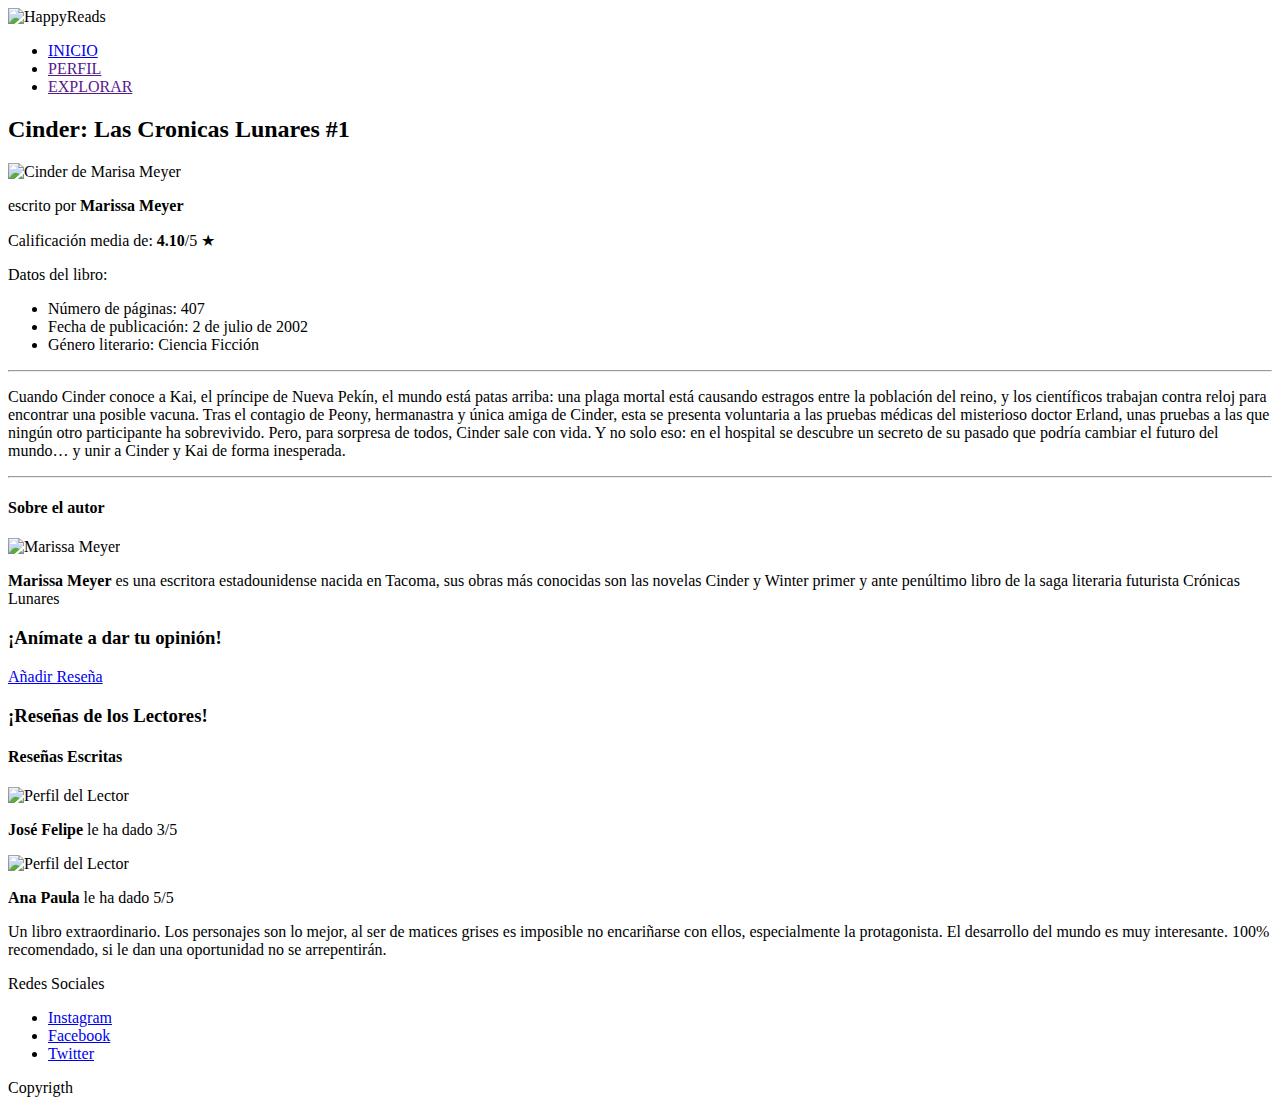
==== libro.html @ c22577ea "Página sobre determinado libro" ====
<!DOCTYPE html>
<html lang="es">
<head>
    <meta charset="UTF-8">
    <meta http-equiv="X-UA-Compatible" content="IE=edge">
    <meta name="viewport" content="width=device-width, initial-scale=1.0">
    <title>Cinder</title>

    <style>
        img {
            width: 30%;
            height: 1000%;
        }
    </style>
</head>
<body>
    <header>
        <div>
            <img src="" alt="HappyReads" title="HappyReads.com">
        </div>
        <nav>
            <ul>
                <li>
                    <a href="index.html">INICIO</a>
                </li>
                <li>
                    <a href="">PERFIL</a>
                </li>
                <li>
                    <a href="">EXPLORAR</a>
                </li>
            </ul>
        </nav>
    </header>
    <main>
        <article>

            <section>
                <h2>Cinder: Las Cronicas Lunares #1</h2>
                <div>
                    <img src="https://i.pinimg.com/564x/58/98/55/58985550980582a7fce8da3a5e960ded.jpg" alt="Cinder de Marisa Meyer">
                </div>
                <div>
                    <p>escrito por <b>Marissa Meyer</b></p>
                    <p>Calificación media de: <b>4.10</b>/5 &#9733</p>
                    <p>Datos del libro:</p>
                    <ul>
                        <li>Número de páginas: 407</li>
                        <li>Fecha de publicación: 2 de julio de 2002</li>
                        <li>Género literario: Ciencia Ficción</li>
                    </ul>
                    <hr>
                    <p>Cuando Cinder conoce a Kai, el príncipe de Nueva Pekín, el mundo está patas arriba: una plaga mortal está causando estragos entre la población del reino, y los científicos trabajan contra reloj para encontrar una posible vacuna. Tras el contagio de Peony, hermanastra y única amiga de Cinder, esta se presenta voluntaria a las pruebas médicas del misterioso doctor Erland, unas pruebas a las que ningún otro participante ha sobrevivido. Pero, para sorpresa de todos, Cinder sale con vida. Y no solo eso: en el hospital se descubre un secreto de su pasado que podría cambiar el futuro del mundo… y unir a Cinder y Kai de forma inesperada.</p>
                </div>
            </section>
            <hr>
            <section>
                <h4>Sobre el autor</h4>
                <img src="" alt="Marissa Meyer">
                <p><b>Marissa Meyer</b> es una escritora estadounidense nacida en Tacoma, sus obras más conocidas son las novelas Cinder y Winter primer y ante penúltimo libro de la saga literaria futurista Crónicas Lunares</p>
            </section>
        </article>
        <section>
            <h3>¡Anímate a dar tu opinión!</h3>
            <a href="reseñar.html">Añadir Reseña</a>
        </section>
        <section>
            <h3>¡Reseñas de los Lectores!</h3>

            <section>
                <h4>Reseñas Escritas</h4>
                <div>
                    <img src="" alt="Perfil del Lector">
                    <p><b>José Felipe</b> le ha dado 3/5 </p>
                    <p></p>
                </div>
                <div>
                    <img src="" alt="Perfil del Lector">
                    <p><b>Ana Paula</b> le ha dado 5/5 </p>
                    <p>Un libro extraordinario. Los personajes son lo mejor, al ser de matices grises es imposible no encariñarse con ellos, especialmente la protagonista. El desarrollo del mundo es muy interesante. 100% recomendado, si le dan una oportunidad no se arrepentirán.</p>
                </div>
            </section>
            
        </section>
    </main>
    <footer>
        <div>
            <p>Redes Sociales</p>
            <ul>
                <li><a href="#">Instagram</a></li>
                <li><a href="#">Facebook</a></li>
                <li><a href="#">Twitter</a></li>
            </ul>
        </div>
        <div>
            <p>Copyrigth</p>
        </div>
        
    </footer>
</body>
</html>
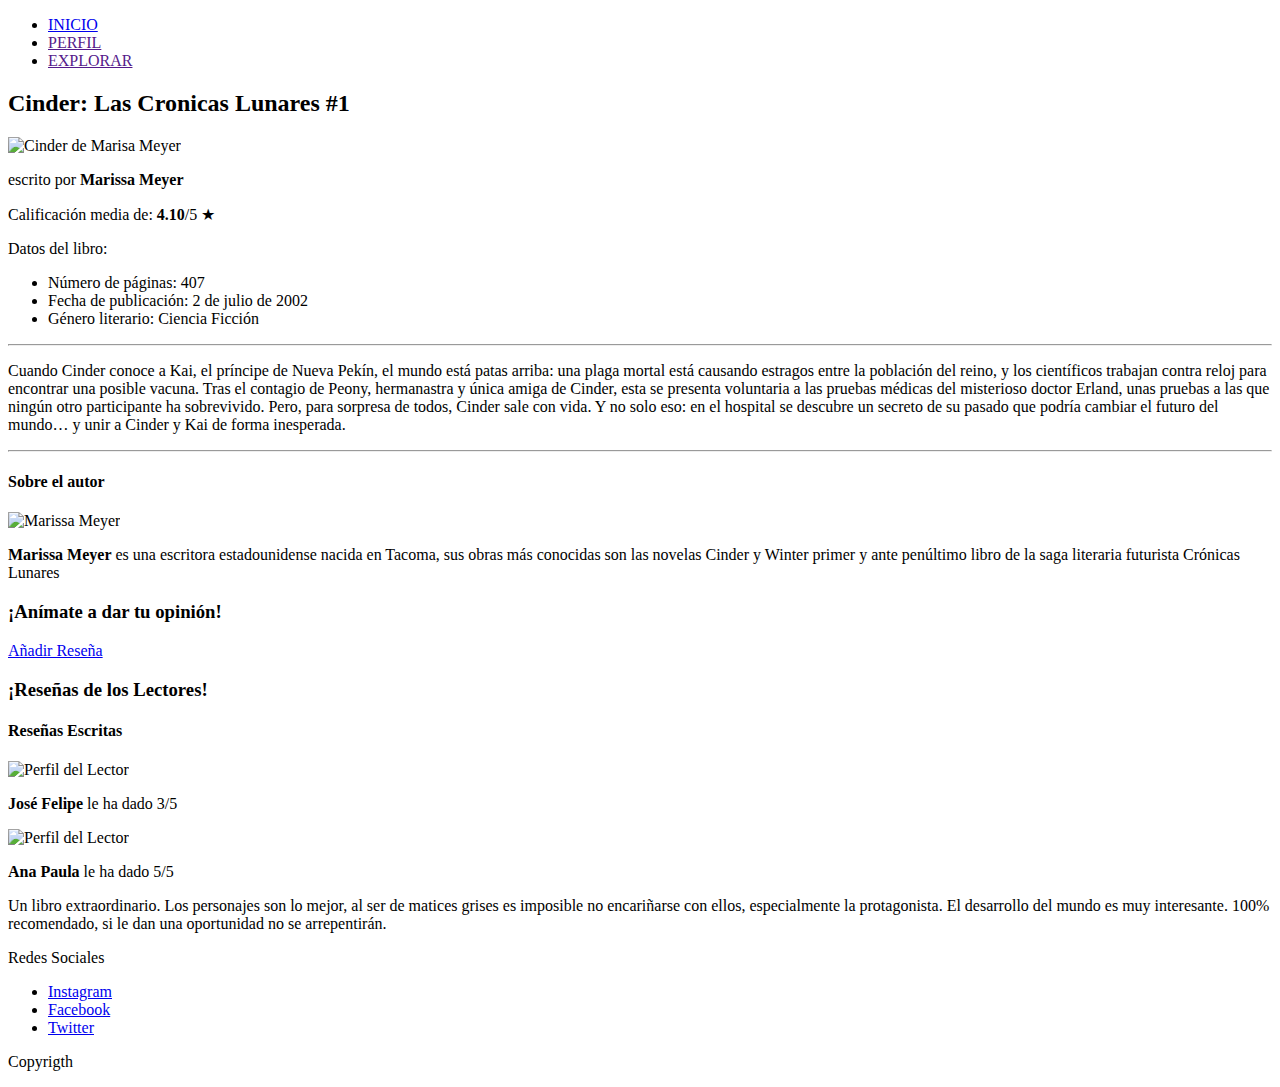
==== commit c4e15491: "Resto de paginas y detalles" ====
--- a/libro.html
+++ b/libro.html
@@ -7,17 +7,14 @@
     <title>Cinder</title>
 
     <style>
-        img {
+        .libro {
             width: 30%;
-            height: 1000%;
+            height: 100%;
         }
     </style>
 </head>
 <body>
     <header>
-        <div>
-            <img src="" alt="HappyReads" title="HappyReads.com">
-        </div>
         <nav>
             <ul>
                 <li>
@@ -32,6 +29,7 @@
             </ul>
         </nav>
     </header>
+    
     <main>
         <article>
 
@@ -83,6 +81,7 @@
             
         </section>
     </main>
+    
     <footer>
         <div>
             <p>Redes Sociales</p>
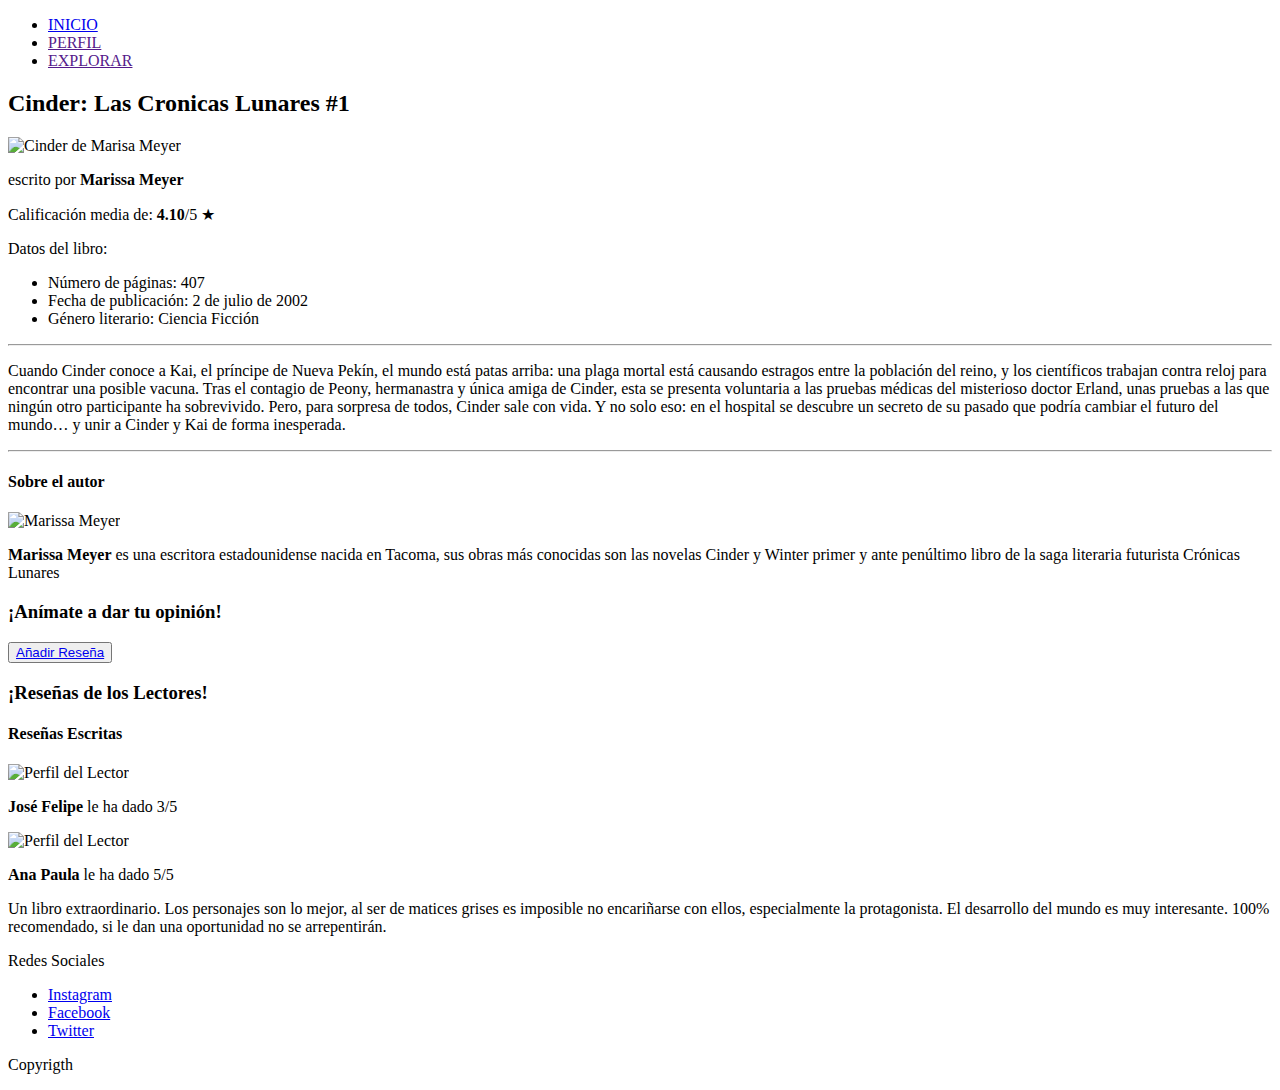
==== commit 850b94f6: "Detalles y añadido un <aside>" ====
--- a/libro.html
+++ b/libro.html
@@ -60,7 +60,7 @@
         </article>
         <section>
             <h3>¡Anímate a dar tu opinión!</h3>
-            <a href="reseñar.html">Añadir Reseña</a>
+            <button> <a href="reseñar.html">Añadir Reseña</a> </button>
         </section>
         <section>
             <h3>¡Reseñas de los Lectores!</h3>
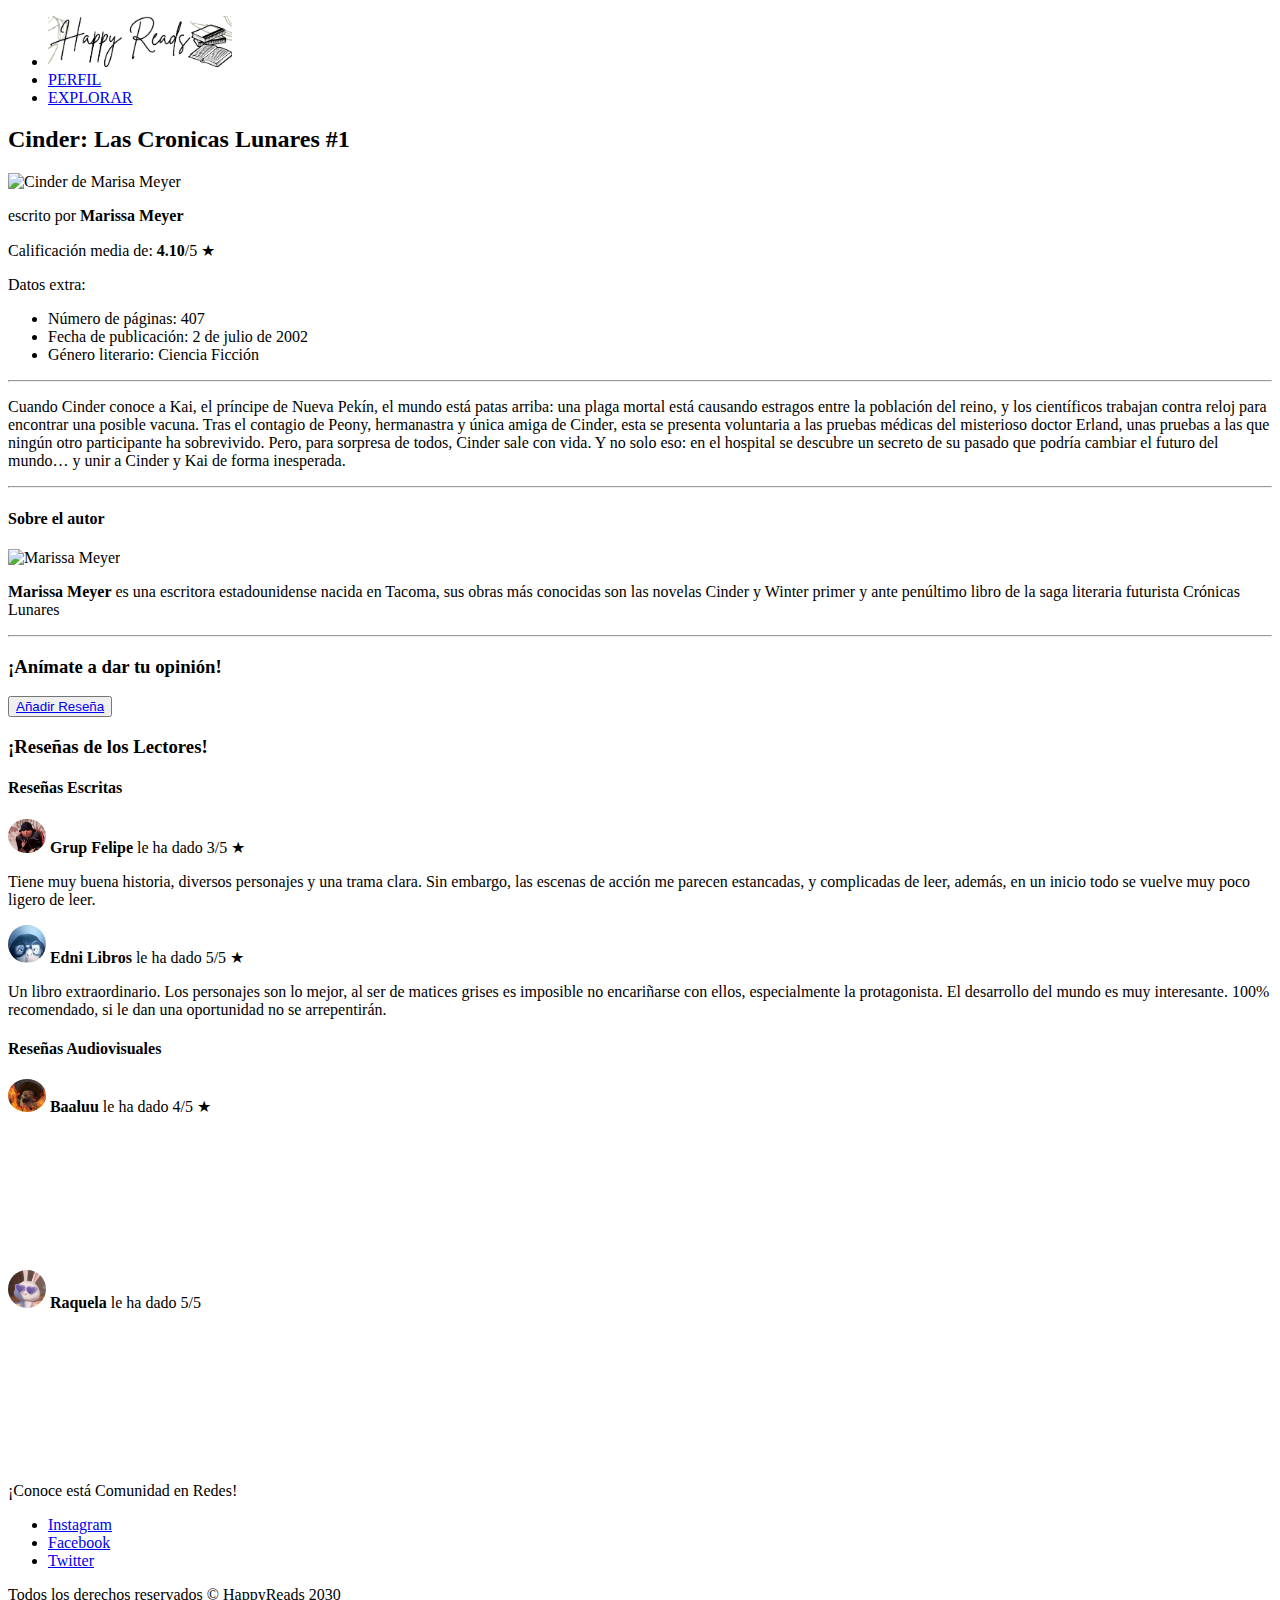
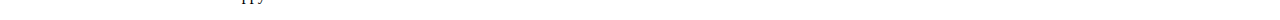
==== commit 48b11f33: "Logo / Detalles / Nuevas paginas" ====
--- a/libro.html
+++ b/libro.html
@@ -6,26 +6,16 @@
     <meta name="viewport" content="width=device-width, initial-scale=1.0">
     <title>Cinder</title>
 
-    <style>
-        .libro {
-            width: 30%;
-            height: 100%;
-        }
-    </style>
+    <link href="style.css" rel="stylesheet" type="text/css">
+
 </head>
 <body>
     <header>
         <nav>
             <ul>
-                <li>
-                    <a href="index.html">INICIO</a>
-                </li>
-                <li>
-                    <a href="">PERFIL</a>
-                </li>
-                <li>
-                    <a href="">EXPLORAR</a>
-                </li>
+                <li><a href="index.html"> <img src="imagenes/logo.jpg" alt="HappyReads" class="logo"></a></li>
+                <li><a href="#">PERFIL</a></li>
+                <li><a href="#">EXPLORAR</a></li>
             </ul>
         </nav>
     </header>
@@ -41,7 +31,7 @@
                 <div>
                     <p>escrito por <b>Marissa Meyer</b></p>
                     <p>Calificación media de: <b>4.10</b>/5 &#9733</p>
-                    <p>Datos del libro:</p>
+                    <p>Datos extra:</p>
                     <ul>
                         <li>Número de páginas: 407</li>
                         <li>Fecha de publicación: 2 de julio de 2002</li>
@@ -58,6 +48,7 @@
                 <p><b>Marissa Meyer</b> es una escritora estadounidense nacida en Tacoma, sus obras más conocidas son las novelas Cinder y Winter primer y ante penúltimo libro de la saga literaria futurista Crónicas Lunares</p>
             </section>
         </article>
+        <hr>
         <section>
             <h3>¡Anímate a dar tu opinión!</h3>
             <button> <a href="reseñar.html">Añadir Reseña</a> </button>
@@ -68,14 +59,27 @@
             <section>
                 <h4>Reseñas Escritas</h4>
                 <div>
-                    <img src="" alt="Perfil del Lector">
-                    <p><b>José Felipe</b> le ha dado 3/5 </p>
-                    <p></p>
+                    <img src="imagenes/perfil2.jpg" alt="Lector" class="perfil">
+                    <span><b>Grup Felipe</b> le ha dado 3/5 &#9733</span>
+                    <p>Tiene muy buena historia, diversos personajes y una trama clara. Sin embargo, las escenas de acción me parecen estancadas, y complicadas de leer, además, en un inicio todo se vuelve muy poco ligero de leer.</p>
                 </div>
                 <div>
-                    <img src="" alt="Perfil del Lector">
-                    <p><b>Ana Paula</b> le ha dado 5/5 </p>
+                    <img src="imagenes/perfil3.jpg" alt="Lector" class="perfil">
+                    <span><b>Edni Libros</b> le ha dado 5/5 &#9733</span>
                     <p>Un libro extraordinario. Los personajes son lo mejor, al ser de matices grises es imposible no encariñarse con ellos, especialmente la protagonista. El desarrollo del mundo es muy interesante. 100% recomendado, si le dan una oportunidad no se arrepentirán.</p>
+                </div>
+            </section>
+            <section>
+                <h4>Reseñas Audiovisuales</h4>
+                <div>
+                    <img src="imagenes/perfil4.jpg" alt="Lector" class="perfil">
+                    <span><b>Baaluu</b> le ha dado 4/5 &#9733</span><br>
+                    <iframe src="https://www.youtube.com/embed/ywNwW0rtxJc" title="YouTube video player" frameborder="0" allow="accelerometer; autoplay; clipboard-write; encrypted-media; gyroscope; picture-in-picture; web-share" allowfullscreen></iframe>
+                </div>
+                <div>
+                    <img src="imagenes/perfil1.jpg" alt="Lector" class="perfil">
+                    <span><b>Raquela</b> le ha dado 5/5 </span><br>
+                    <iframe src="https://www.youtube.com/embed/gn6WXLPgHag" title="YouTube video player" frameborder="0" allow="accelerometer; autoplay; clipboard-write; encrypted-media; gyroscope; picture-in-picture; web-share" allowfullscreen controls></iframe>
                 </div>
             </section>
             
@@ -84,15 +88,17 @@
     
     <footer>
         <div>
-            <p>Redes Sociales</p>
-            <ul>
-                <li><a href="#">Instagram</a></li>
-                <li><a href="#">Facebook</a></li>
-                <li><a href="#">Twitter</a></li>
-            </ul>
+            <p>¡Conoce está Comunidad en Redes!</p>
+            <nav>
+                <ul>
+                    <li><a href="#">Instagram</a></li>
+                    <li><a href="#">Facebook</a></li>
+                    <li><a href="#">Twitter</a></li>
+                </ul>
+            </nav>
         </div>
         <div>
-            <p>Copyrigth</p>
+            <p>Todos los derechos reservados &copy HappyReads 2030</p>
         </div>
         
     </footer>
--- a/style.css
+++ b/style.css
@@ -0,0 +1,17 @@
+.librosInicio {
+    width: 10%;
+    height: 80%;
+}
+.libro {
+    width: 30%;
+    height: 100%;
+}
+.perfil {
+    width: 3%;
+    height: 3%;
+    border-radius: 50%;
+}
+.logo {
+    width: 15%;
+    height: 7%;
+}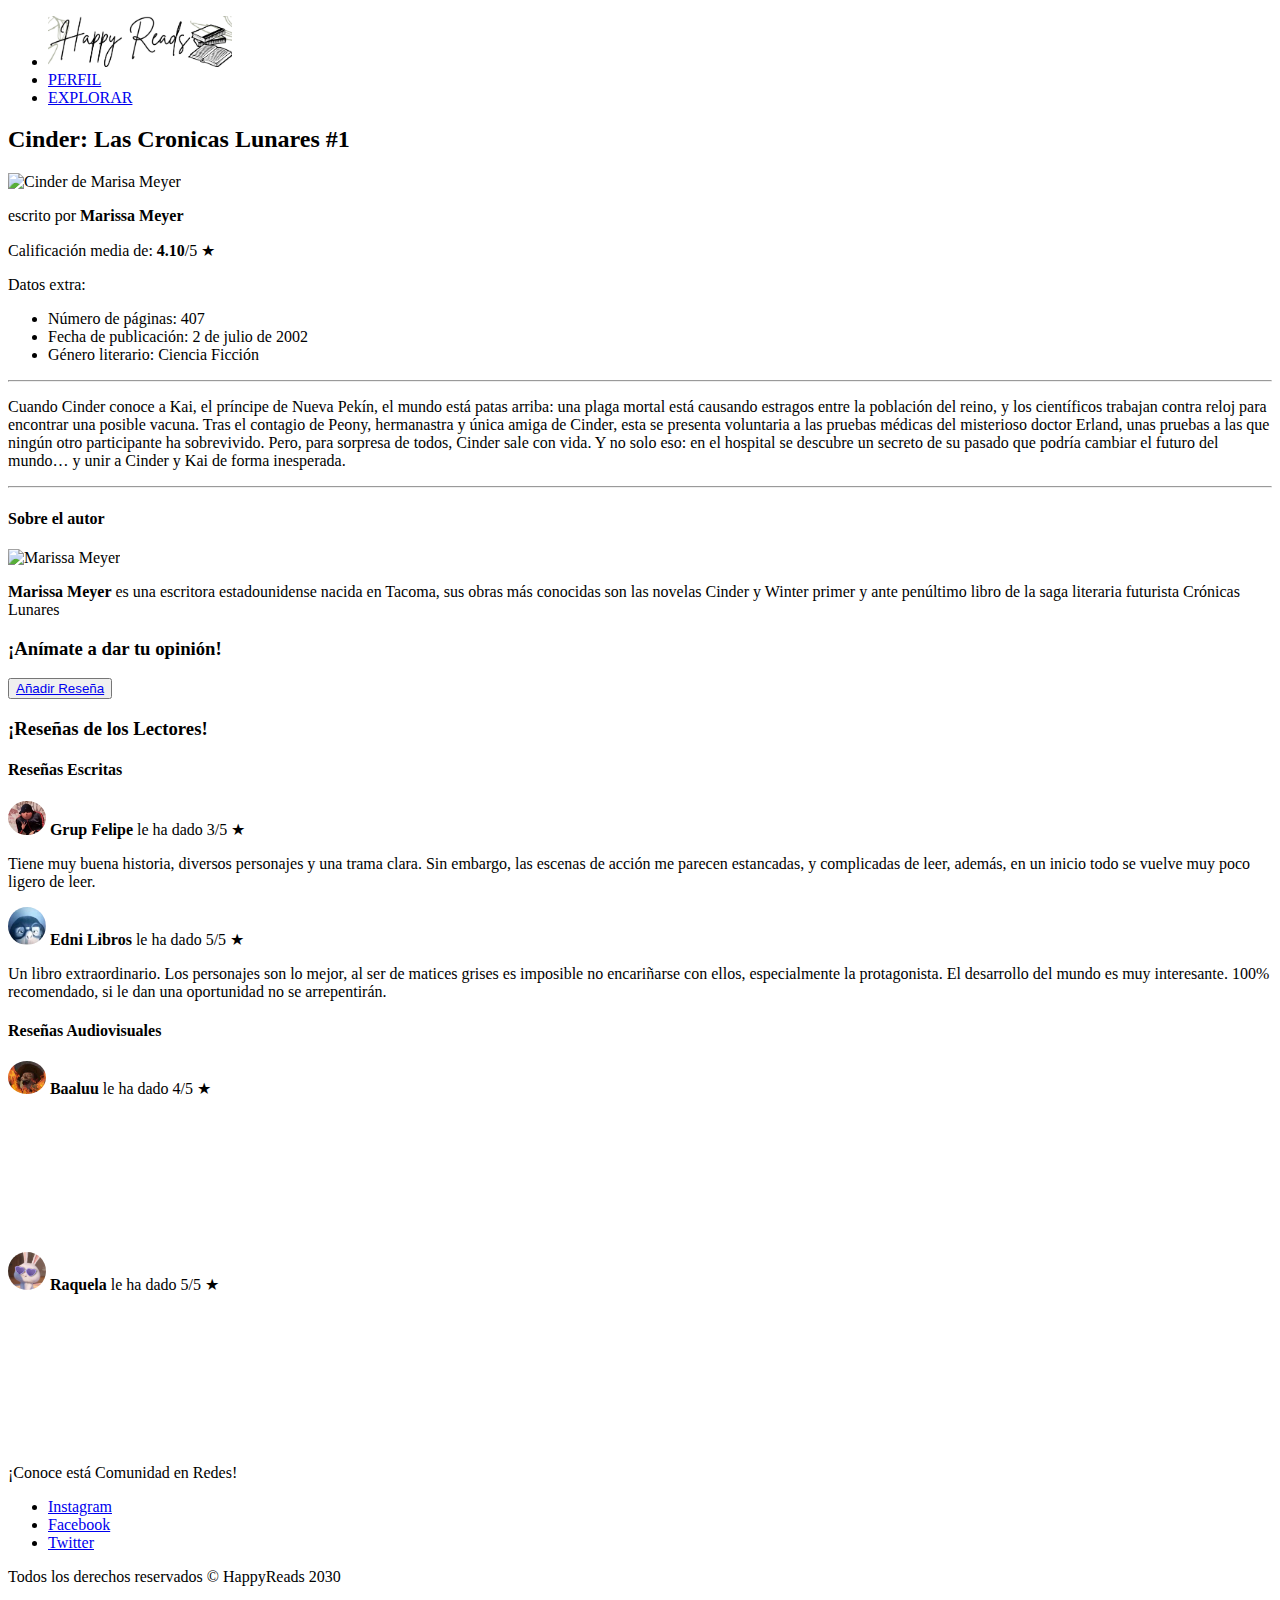
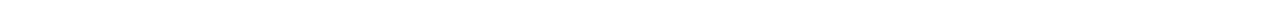
==== commit d54f45f8: "Tablas" ====
--- a/libro.html
+++ b/libro.html
@@ -13,8 +13,8 @@
     <header>
         <nav>
             <ul>
-                <li><a href="index.html"> <img src="imagenes/logo.jpg" alt="HappyReads" class="logo"></a></li>
-                <li><a href="#">PERFIL</a></li>
+                <li><a href="index.html"> <img src="imagenes/logo.jpg" alt="HappyReads" title="HappyReads" class="logo"></a></li>
+                <li><a href="perfil.html">PERFIL</a></li>
                 <li><a href="#">EXPLORAR</a></li>
             </ul>
         </nav>
@@ -26,7 +26,7 @@
             <section>
                 <h2>Cinder: Las Cronicas Lunares #1</h2>
                 <div>
-                    <img src="https://i.pinimg.com/564x/58/98/55/58985550980582a7fce8da3a5e960ded.jpg" alt="Cinder de Marisa Meyer">
+                    <img src="https://i.pinimg.com/564x/58/98/55/58985550980582a7fce8da3a5e960ded.jpg" alt="Cinder de Marisa Meyer" title="Cinder">
                 </div>
                 <div>
                     <p>escrito por <b>Marissa Meyer</b></p>
@@ -48,41 +48,42 @@
                 <p><b>Marissa Meyer</b> es una escritora estadounidense nacida en Tacoma, sus obras más conocidas son las novelas Cinder y Winter primer y ante penúltimo libro de la saga literaria futurista Crónicas Lunares</p>
             </section>
         </article>
-        <hr>
         <section>
-            <h3>¡Anímate a dar tu opinión!</h3>
-            <button> <a href="reseñar.html">Añadir Reseña</a> </button>
-        </section>
-        <section>
-            <h3>¡Reseñas de los Lectores!</h3>
-
             <section>
-                <h4>Reseñas Escritas</h4>
-                <div>
-                    <img src="imagenes/perfil2.jpg" alt="Lector" class="perfil">
-                    <span><b>Grup Felipe</b> le ha dado 3/5 &#9733</span>
-                    <p>Tiene muy buena historia, diversos personajes y una trama clara. Sin embargo, las escenas de acción me parecen estancadas, y complicadas de leer, además, en un inicio todo se vuelve muy poco ligero de leer.</p>
-                </div>
-                <div>
-                    <img src="imagenes/perfil3.jpg" alt="Lector" class="perfil">
-                    <span><b>Edni Libros</b> le ha dado 5/5 &#9733</span>
-                    <p>Un libro extraordinario. Los personajes son lo mejor, al ser de matices grises es imposible no encariñarse con ellos, especialmente la protagonista. El desarrollo del mundo es muy interesante. 100% recomendado, si le dan una oportunidad no se arrepentirán.</p>
-                </div>
+                <h3>¡Anímate a dar tu opinión!</h3>
+                <button> <a href="reseñar.html">Añadir Reseña</a> </button>
             </section>
             <section>
-                <h4>Reseñas Audiovisuales</h4>
-                <div>
-                    <img src="imagenes/perfil4.jpg" alt="Lector" class="perfil">
-                    <span><b>Baaluu</b> le ha dado 4/5 &#9733</span><br>
-                    <iframe src="https://www.youtube.com/embed/ywNwW0rtxJc" title="YouTube video player" frameborder="0" allow="accelerometer; autoplay; clipboard-write; encrypted-media; gyroscope; picture-in-picture; web-share" allowfullscreen></iframe>
-                </div>
-                <div>
-                    <img src="imagenes/perfil1.jpg" alt="Lector" class="perfil">
-                    <span><b>Raquela</b> le ha dado 5/5 </span><br>
-                    <iframe src="https://www.youtube.com/embed/gn6WXLPgHag" title="YouTube video player" frameborder="0" allow="accelerometer; autoplay; clipboard-write; encrypted-media; gyroscope; picture-in-picture; web-share" allowfullscreen controls></iframe>
-                </div>
+                <h3>¡Reseñas de los Lectores!</h3>
+    
+                <section>
+                    <h4>Reseñas Escritas</h4>
+                    <div>
+                        <img src="imagenes/perfil2.jpg" alt="Lector" class="perfil">
+                        <span><b>Grup Felipe</b> le ha dado 3/5 &#9733</span>
+                        <p>Tiene muy buena historia, diversos personajes y una trama clara. Sin embargo, las escenas de acción me parecen estancadas, y complicadas de leer, además, en un inicio todo se vuelve muy poco ligero de leer.</p>
+                    </div>
+                    <div>
+                        <img src="imagenes/perfil3.jpg" alt="Lector" class="perfil">
+                        <span><b>Edni Libros</b> le ha dado 5/5 &#9733</span>
+                        <p>Un libro extraordinario. Los personajes son lo mejor, al ser de matices grises es imposible no encariñarse con ellos, especialmente la protagonista. El desarrollo del mundo es muy interesante. 100% recomendado, si le dan una oportunidad no se arrepentirán.</p>
+                    </div>
+                </section>
+                <section>
+                    <h4>Reseñas Audiovisuales</h4>
+                    <div>
+                        <img src="imagenes/perfil4.jpg" alt="Lector" class="perfil">
+                        <span><b>Baaluu</b> le ha dado 4/5 &#9733</span><br>
+                        <iframe src="https://www.youtube.com/embed/ywNwW0rtxJc" title="YouTube video player" frameborder="0" allow="accelerometer; autoplay; clipboard-write; encrypted-media; gyroscope; picture-in-picture; web-share" allowfullscreen></iframe>
+                    </div>
+                    <div>
+                        <img src="imagenes/perfil1.jpg" alt="Lector" class="perfil">
+                        <span><b>Raquela</b> le ha dado 5/5 &#9733</span><br>
+                        <iframe src="https://www.youtube.com/embed/gn6WXLPgHag" title="YouTube video player" frameborder="0" allow="accelerometer; autoplay; clipboard-write; encrypted-media; gyroscope; picture-in-picture; web-share" allowfullscreen controls></iframe>
+                    </div>
+                </section>
+                
             </section>
-            
         </section>
     </main>
     
--- a/style.css
+++ b/style.css
@@ -1,6 +1,10 @@
 .librosInicio {
     width: 10%;
     height: 80%;
+}
+.librosListas {
+    width: 5%;
+    height: 30%;
 }
 .libro {
     width: 30%;
@@ -11,7 +15,26 @@
     height: 3%;
     border-radius: 50%;
 }
+.perfilPrincipal {
+    width: 20%;
+    height: 20%;
+    border-radius: 50%;
+    border: 3px solid black;
+}
 .logo {
     width: 15%;
     height: 7%;
+}
+table {
+    width: 70%;
+    border: 1px solid black;
+}
+td, th {
+    width: 10%;
+    padding: 5px;
+    margin: 5px;
+    text-align: center;
+}
+th {
+    background-color: rgb(201, 237, 190);
 }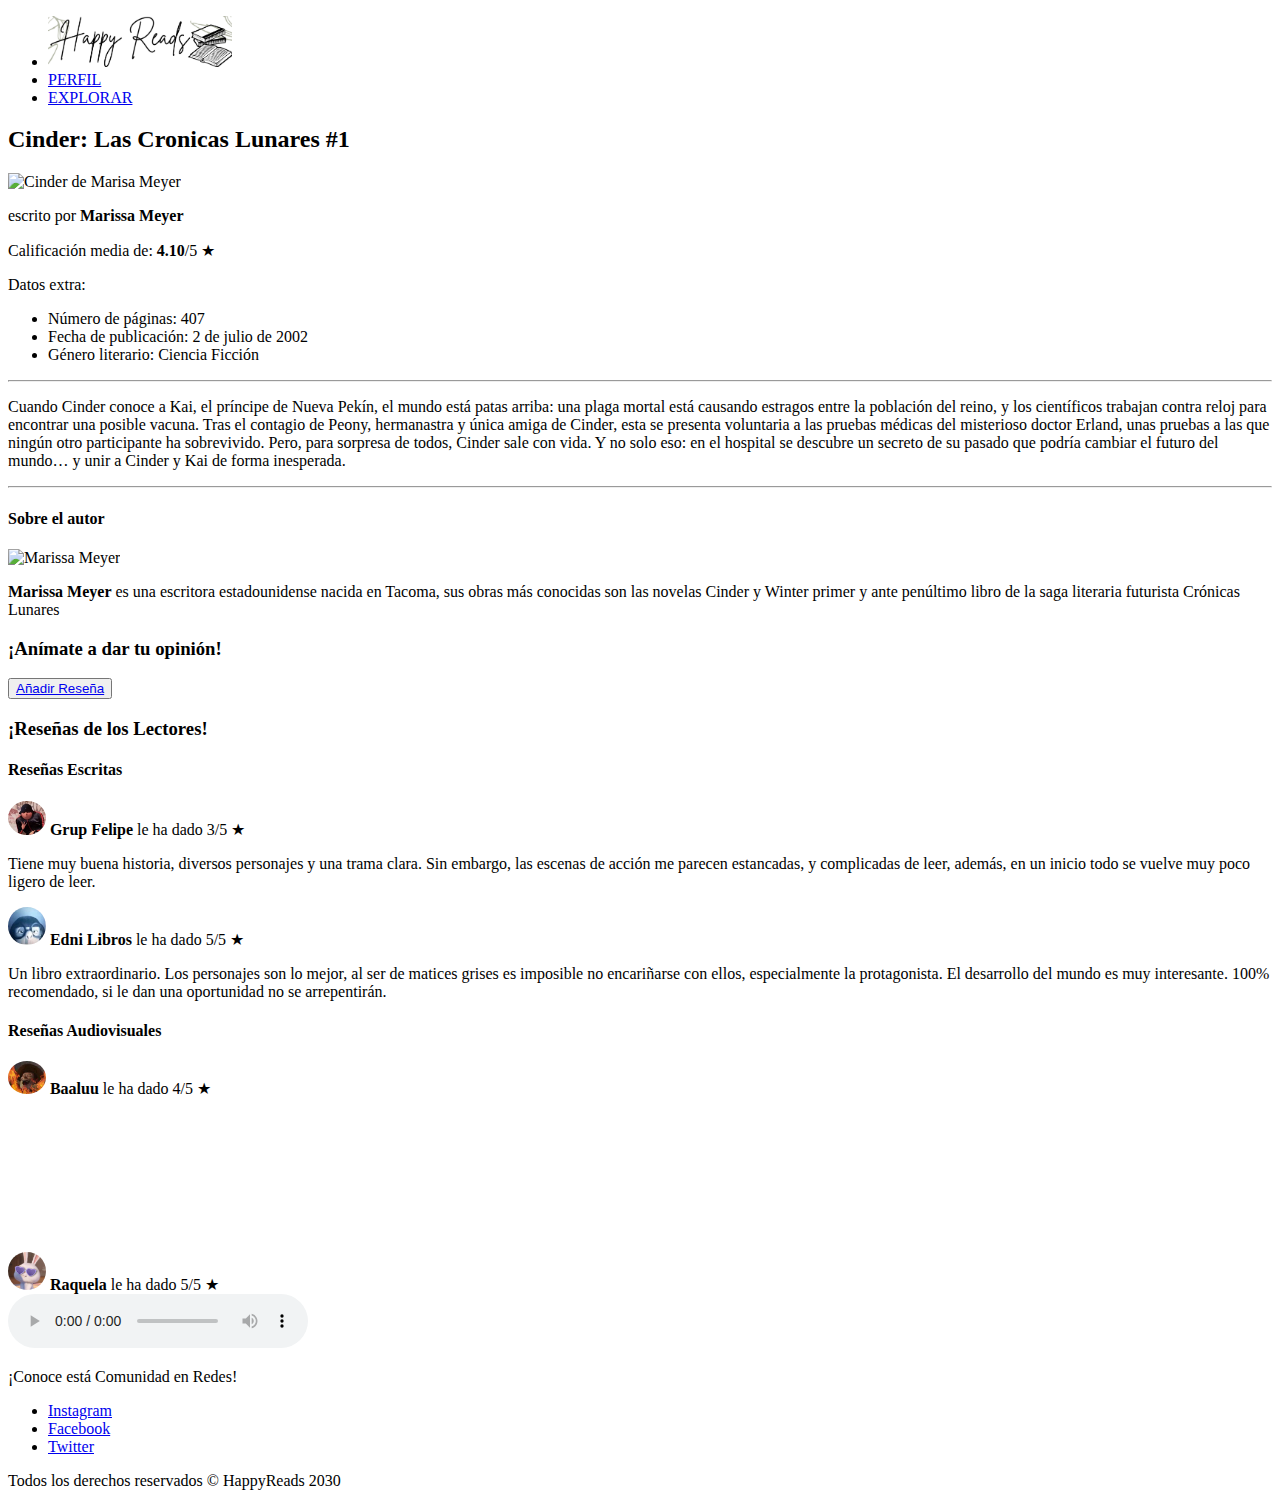
==== commit e0d4ca1b: "Modificaciones" ====
--- a/libro.html
+++ b/libro.html
@@ -13,7 +13,7 @@
     <header>
         <nav>
             <ul>
-                <li><a href="index.html"> <img src="imagenes/logo.jpg" alt="HappyReads" title="HappyReads" class="logo"></a></li>
+                <li><a href="index.html"> <img src="multimedia/logo.jpg" alt="HappyReads" title="HappyReads" class="logo"></a></li>
                 <li><a href="perfil.html">PERFIL</a></li>
                 <li><a href="#">EXPLORAR</a></li>
             </ul>
@@ -59,12 +59,12 @@
                 <section>
                     <h4>Reseñas Escritas</h4>
                     <div>
-                        <img src="imagenes/perfil2.jpg" alt="Lector" class="perfil">
+                        <img src="multimedia/perfil2.jpg" alt="Lector" class="perfil">
                         <span><b>Grup Felipe</b> le ha dado 3/5 &#9733</span>
                         <p>Tiene muy buena historia, diversos personajes y una trama clara. Sin embargo, las escenas de acción me parecen estancadas, y complicadas de leer, además, en un inicio todo se vuelve muy poco ligero de leer.</p>
                     </div>
                     <div>
-                        <img src="imagenes/perfil3.jpg" alt="Lector" class="perfil">
+                        <img src="multimedia/perfil3.jpg" alt="Lector" class="perfil">
                         <span><b>Edni Libros</b> le ha dado 5/5 &#9733</span>
                         <p>Un libro extraordinario. Los personajes son lo mejor, al ser de matices grises es imposible no encariñarse con ellos, especialmente la protagonista. El desarrollo del mundo es muy interesante. 100% recomendado, si le dan una oportunidad no se arrepentirán.</p>
                     </div>
@@ -72,14 +72,14 @@
                 <section>
                     <h4>Reseñas Audiovisuales</h4>
                     <div>
-                        <img src="imagenes/perfil4.jpg" alt="Lector" class="perfil">
+                        <img src="multimedia/perfil4.jpg" alt="Lector" class="perfil">
                         <span><b>Baaluu</b> le ha dado 4/5 &#9733</span><br>
                         <iframe src="https://www.youtube.com/embed/ywNwW0rtxJc" title="YouTube video player" frameborder="0" allow="accelerometer; autoplay; clipboard-write; encrypted-media; gyroscope; picture-in-picture; web-share" allowfullscreen></iframe>
                     </div>
                     <div>
-                        <img src="imagenes/perfil1.jpg" alt="Lector" class="perfil">
+                        <img src="multimedia/perfil1.jpg" alt="Lector" class="perfil">
                         <span><b>Raquela</b> le ha dado 5/5 &#9733</span><br>
-                        <iframe src="https://www.youtube.com/embed/gn6WXLPgHag" title="YouTube video player" frameborder="0" allow="accelerometer; autoplay; clipboard-write; encrypted-media; gyroscope; picture-in-picture; web-share" allowfullscreen controls></iframe>
+                        <audio src="multimedia/audio.mp3" controls></audio>
                     </div>
                 </section>
                 
--- a/style.css
+++ b/style.css
@@ -25,6 +25,12 @@
     width: 15%;
     height: 7%;
 }
+.novedades {
+    width: 20%;
+    height: 150px;
+    border-radius: 3%;
+    border: 1px solid black;
+}
 table {
     width: 70%;
     border: 1px solid black;
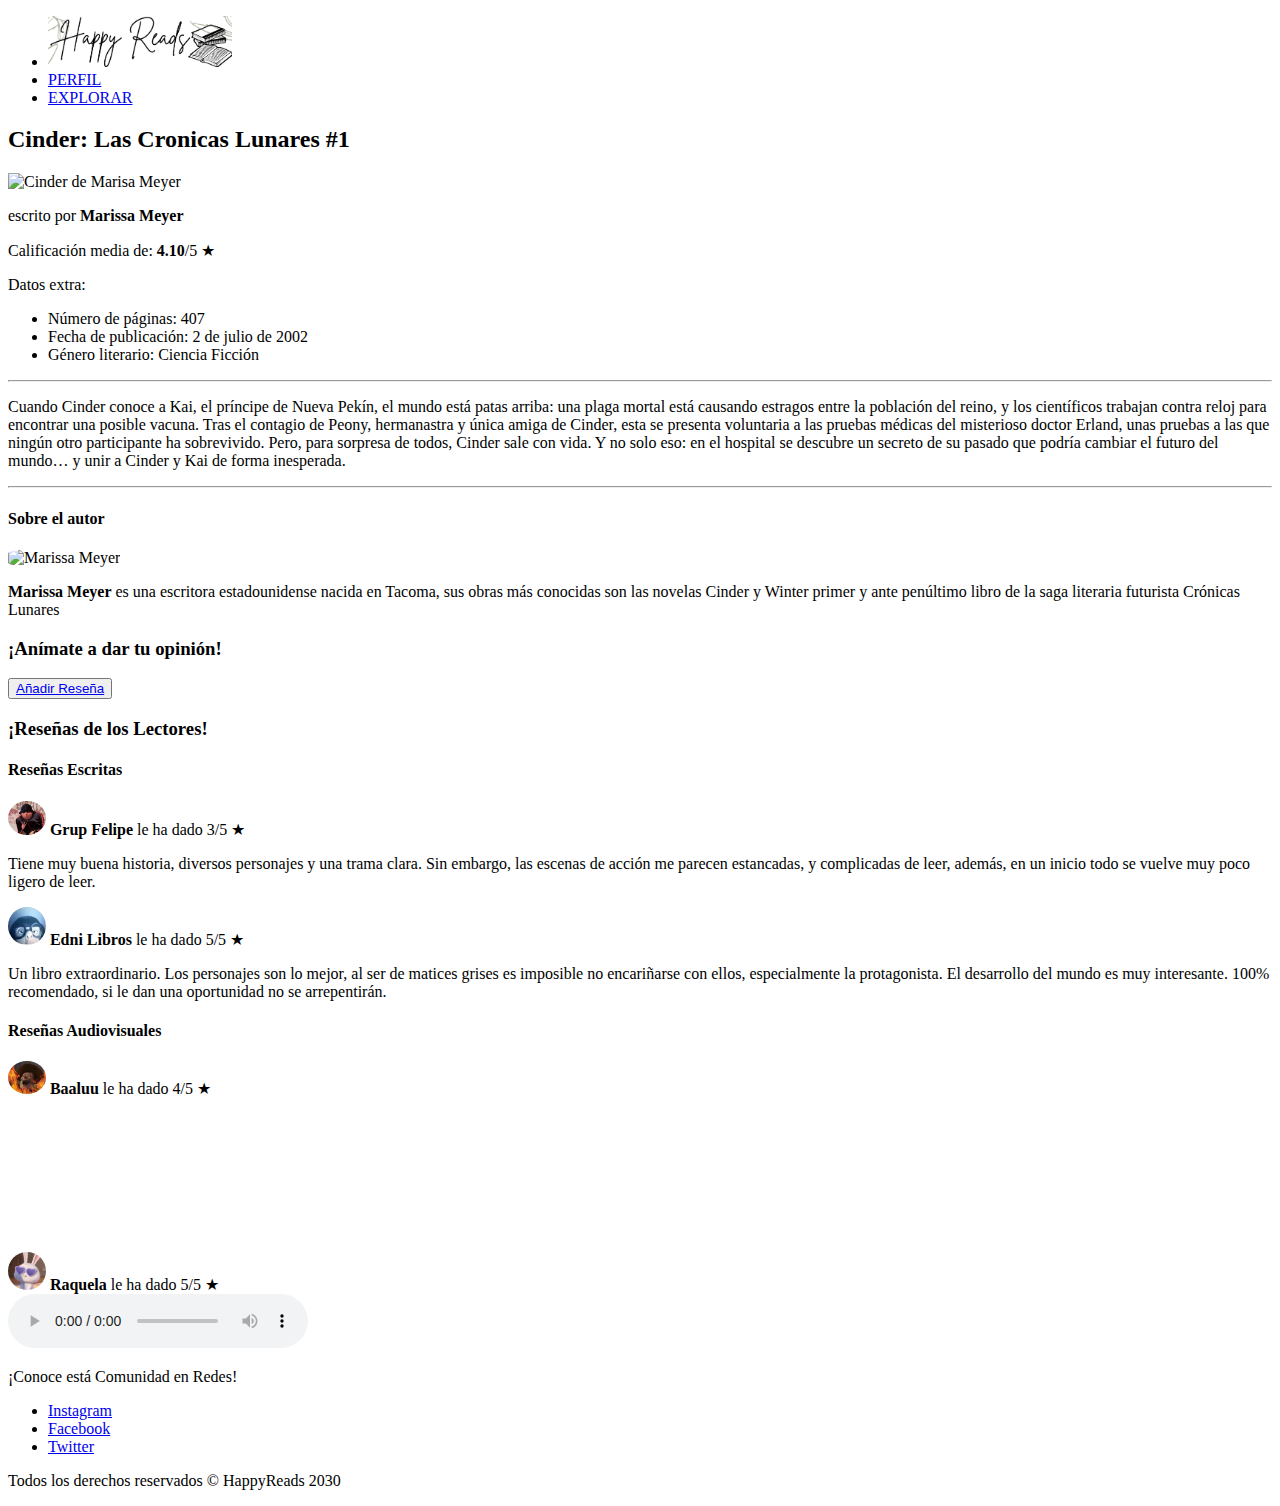
==== commit dc6bf2cc: "Detalles" ====
--- a/libro.html
+++ b/libro.html
@@ -44,7 +44,7 @@
             <hr>
             <section>
                 <h4>Sobre el autor</h4>
-                <img src="" alt="Marissa Meyer">
+                <img src="https://pbs.twimg.com/profile_images/1133068768932794368/GJySN1oN_400x400.png" alt="Marissa Meyer" class="autorFoto">
                 <p><b>Marissa Meyer</b> es una escritora estadounidense nacida en Tacoma, sus obras más conocidas son las novelas Cinder y Winter primer y ante penúltimo libro de la saga literaria futurista Crónicas Lunares</p>
             </section>
         </article>
--- a/style.css
+++ b/style.css
@@ -20,6 +20,11 @@
     height: 20%;
     border-radius: 50%;
     border: 3px solid black;
+}
+.autorFoto {
+    width: 10%;
+    border-radius: 25%;
+    
 }
 .logo {
     width: 15%;
